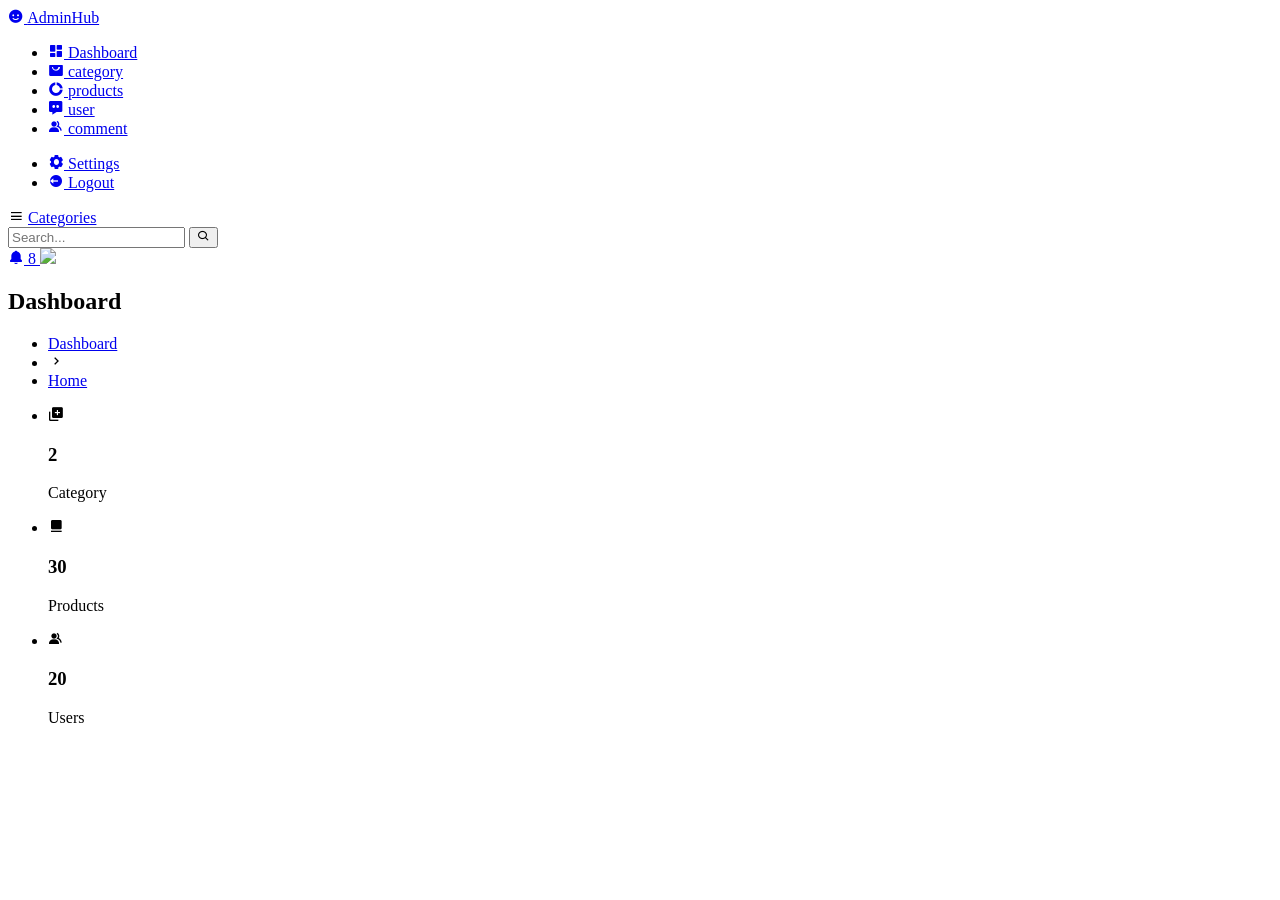
==== index.html @ 4f1d91c3 "commit 4/4" ====
<!DOCTYPE html>
<html lang="en">

<head>
	<meta charset="UTF-8">
	<meta name="viewport" content="width=device-width, initial-scale=1.0">

	<!-- Boxicons -->
	<link href='https://unpkg.com/boxicons@2.0.9/css/boxicons.min.css' rel='stylesheet'>
	<!-- My CSS -->
	<link rel="stylesheet" href="style.css">

	<title>AdminHub</title>
</head>

<body>


	<!-- SIDEBAR -->
	<section id="sidebar">
		<a href="#" class="brand">
			<i class='bx bxs-smile'></i>
			<span class="text">AdminHub</span>
		</a>
		<ul class="side-menu top">
			<li class="active">
				<a href="index.php">
					<i class='bx bxs-dashboard'></i>
					<span class="text">Dashboard</span>
				</a>
			</li>
			<li>
				<a href="index.php?act=adddm">
					<i class='bx bxs-shopping-bag-alt'></i>
					<span class="text">category</span>
				</a>
			</li>
			<li>
				<a href="index.php?act=addsp">
					<i class='bx bxs-doughnut-chart'></i>
					<span class="text">products</span>
				</a>
			</li>
			<li>
				<a href="index.php?act=dskh">
					<i class='bx bxs-message-dots'></i>
					<span class="text">user</span>
				</a>
			</li>
			<li>
				<a href="index.php?act=dsbl">
					<i class='bx bxs-group'></i>
					<span class="text">comment</span>
				</a>
			</li>
		</ul>
		<ul class="side-menu">
			<li>
				<a href="#">
					<i class='bx bxs-cog'></i>
					<span class="text">Settings</span>
				</a>
			</li>
			<li>
				<a href="#" class="logout">
					<i class='bx bxs-log-out-circle'></i>
					<span class="text">Logout</span>
				</a>
			</li>
		</ul>
	</section>
	<!-- SIDEBAR -->



	<!-- CONTENT -->
	<section id="content">
		<!-- NAVBAR -->
		<nav>
			<i class='bx bx-menu'></i>
			<a href="#" class="nav-link">Categories</a>
			<form action="#">
				<div class="form-input">
					<input type="search" placeholder="Search...">
					<button type="submit" class="search-btn"><i class='bx bx-search'></i></button>
				</div>
			</form>
			<input type="checkbox" id="switch-mode" hidden>
			<label for="switch-mode" class="switch-mode"></label>
			<a href="#" class="notification">
				<i class='bx bxs-bell'></i>
				<span class="num">8</span>
			</a>
			<a href="#" class="profile">
				<img src="img/people.png">
			</a>
		</nav>
		<!-- NAVBAR -->
		<!-- MAIN -->
		<main>
			<div class="head-title">
				<div class="left">
					<h1>Dashboard</h1>
					<ul class="breadcrumb">
						<li>
							<a href="#">Dashboard</a>
						</li>
						<li><i class='bx bx-chevron-right'></i></li>
						<li>
							<a class="active" href="#">Home</a>
						</li>
					</ul>
				</div>
				<!-- <a href="#" class="btn-download">
					<i class='bx bxs-cloud-download'></i>
					<span class="text">Download PDF</span>
				</a> -->
			</div>

			<ul class="box-info">
				<li>
					<i class='bx bxs-add-to-queue'></i>
					<span class="text">
						<h3>2</h3>
						<p>Category</p>
					</span>
				</li>
				<li>
					<i class='bx bxs-card'></i>
					<span class="text">
						<h3>30</h3>
						<p>Products</p>
					</span>
				</li>
				<li>
					<i class='bx bxs-group'></i>
					<span class="text">
						<h3>20</h3>
						<p>Users</p>
					</span>
				</li>

			</ul>


			<!-- <div class="table-data">
				<div class="order">
					<div class="head">
						<h3>Recent Orders</h3>
						<i class='bx bx-search'></i>
						<i class='bx bx-filter'></i>
					</div>
					<table>
						<thead>
							<tr>
								<th>User</th>
								<th>Order</th>
								<th>Price</th>
								<th>Date Order</th>
								<th>Status</th>
							</tr>
						</thead>
						<tbody>
							<tr>
								<td>
									<img src="img/people.png">
									<p>John Doe</p>
								</td>
								<td>Gấu bông</td>
								<td>348.000</td>
								<td>01-10-2021</td>
								<td><span class="status completed">Completed</span></td>
							</tr>
						</tbody>
					</table>
				</div> -->
			<!-- <div class="todo">
					<div class="head">
						<h3>Todos</h3>
						<i class='bx bx-plus' ></i>
						<i class='bx bx-filter' ></i>
					</div>
					<ul class="todo-list">
						<li class="completed">
							<p>Todo List</p>
							<i class='bx bx-dots-vertical-rounded' ></i>
						</li>
						<li class="completed">
							<p>Todo List</p>
							<i class='bx bx-dots-vertical-rounded' ></i>
						</li>
						<li class="not-completed">
							<p>Todo List</p>
							<i class='bx bx-dots-vertical-rounded' ></i>
						</li>
						<li class="completed">
							<p>Todo List</p>
							<i class='bx bx-dots-vertical-rounded' ></i>
						</li>
						<li class="not-completed">
							<p>Todo List</p>
							<i class='bx bx-dots-vertical-rounded' ></i>
						</li>
					</ul>
				</div> -->
			</div>
		</main>
		<!-- MAIN -->
	</section>
	<!-- CONTENT -->


	<script src="script.js"></script>
</body>

</html>
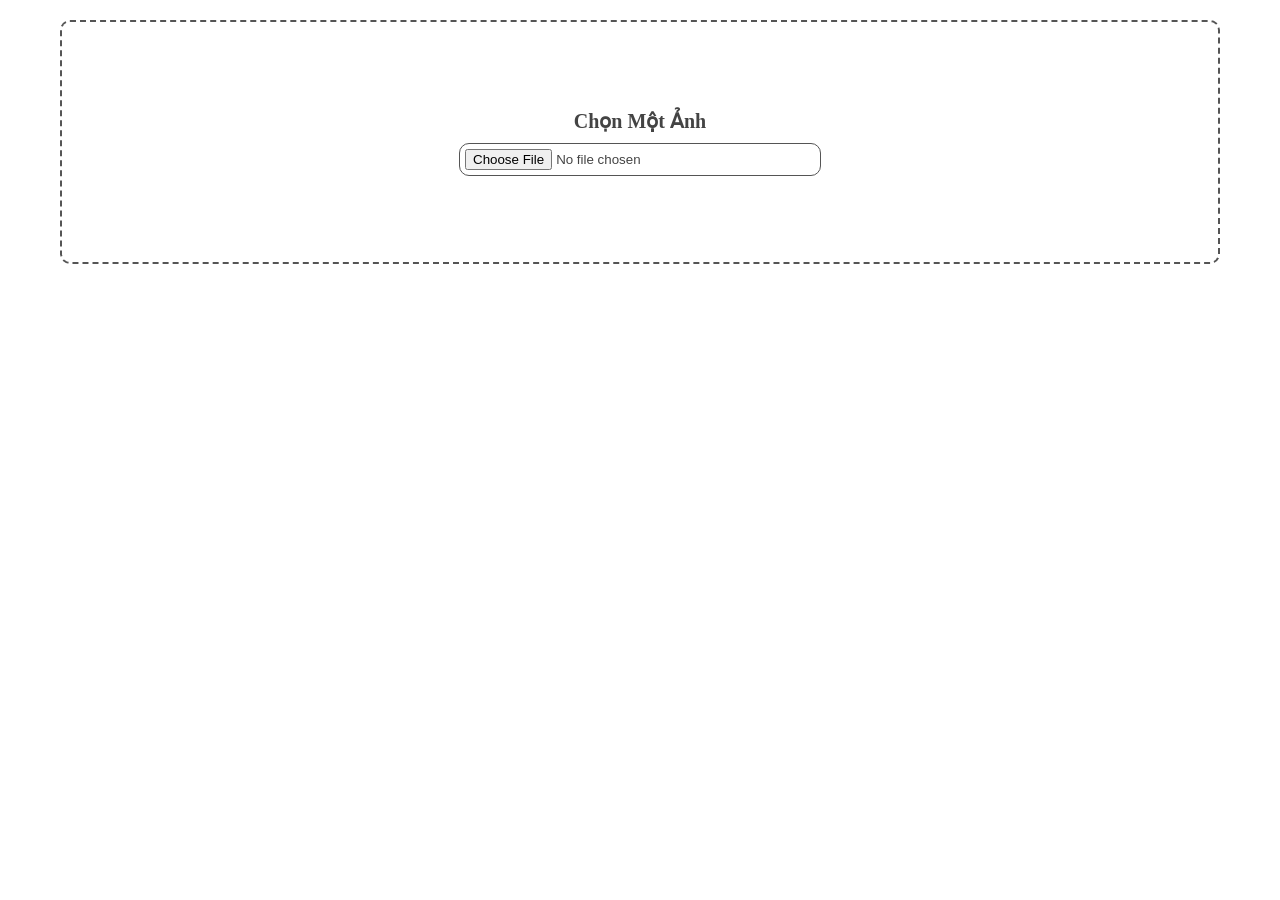
==== commit d6b90cbb: "push-trang" ====
--- a/index.html
+++ b/index.html
@@ -13,204 +13,66 @@
 	<title>AdminHub</title>
 </head>
 
-<body>
+
+<style>
+	body {
+  margin: 20px 60px;
+}
+
+.drop-container {
+	
+  position: relative;
+  display: flex;
+  gap: 10px;
+  flex-direction: column;
+  justify-content: center;
+  align-items: center;
+  height: 200px;
+  padding: 20px;
+  border-radius: 10px;
+  border: 2px dashed #555;
+  color: #444;
+  cursor: pointer;
+  transition: background .2s ease-in-out, border .2s ease-in-out;
+}
+
+.drop-container:hover {
+  background: #eee;
+  border-color: #111;
+}
+
+.drop-container:hover .drop-title {
+  color: #222;
+}
+
+.drop-title {
+  color: #444;
+  font-size: 20px;
+  font-weight: bold;
+  text-align: center;
+  transition: color .2s ease-in-out;
+}
+
+input[type=file] {
+  width: 350px;
+  max-width: 100%;
+  color: #444;
+  padding: 5px;
+  background: #fff;
+  border-radius: 10px;
+  border: 1px solid #555;
+}
 
 
-	<!-- SIDEBAR -->
-	<section id="sidebar">
-		<a href="#" class="brand">
-			<i class='bx bxs-smile'></i>
-			<span class="text">AdminHub</span>
-		</a>
-		<ul class="side-menu top">
-			<li class="active">
-				<a href="index.php">
-					<i class='bx bxs-dashboard'></i>
-					<span class="text">Dashboard</span>
-				</a>
-			</li>
-			<li>
-				<a href="index.php?act=adddm">
-					<i class='bx bxs-shopping-bag-alt'></i>
-					<span class="text">category</span>
-				</a>
-			</li>
-			<li>
-				<a href="index.php?act=addsp">
-					<i class='bx bxs-doughnut-chart'></i>
-					<span class="text">products</span>
-				</a>
-			</li>
-			<li>
-				<a href="index.php?act=dskh">
-					<i class='bx bxs-message-dots'></i>
-					<span class="text">user</span>
-				</a>
-			</li>
-			<li>
-				<a href="index.php?act=dsbl">
-					<i class='bx bxs-group'></i>
-					<span class="text">comment</span>
-				</a>
-			</li>
-		</ul>
-		<ul class="side-menu">
-			<li>
-				<a href="#">
-					<i class='bx bxs-cog'></i>
-					<span class="text">Settings</span>
-				</a>
-			</li>
-			<li>
-				<a href="#" class="logout">
-					<i class='bx bxs-log-out-circle'></i>
-					<span class="text">Logout</span>
-				</a>
-			</li>
-		</ul>
-	</section>
-	<!-- SIDEBAR -->
+</style>
 
+<body>
+	<label for="images" class="drop-container">
+		<span class="drop-title">Chọn Một Ảnh</span>
+	
+		<input type="file" id="images" accept="image/*" required>
+	</label>
 
-
-	<!-- CONTENT -->
-	<section id="content">
-		<!-- NAVBAR -->
-		<nav>
-			<i class='bx bx-menu'></i>
-			<a href="#" class="nav-link">Categories</a>
-			<form action="#">
-				<div class="form-input">
-					<input type="search" placeholder="Search...">
-					<button type="submit" class="search-btn"><i class='bx bx-search'></i></button>
-				</div>
-			</form>
-			<input type="checkbox" id="switch-mode" hidden>
-			<label for="switch-mode" class="switch-mode"></label>
-			<a href="#" class="notification">
-				<i class='bx bxs-bell'></i>
-				<span class="num">8</span>
-			</a>
-			<a href="#" class="profile">
-				<img src="img/people.png">
-			</a>
-		</nav>
-		<!-- NAVBAR -->
-		<!-- MAIN -->
-		<main>
-			<div class="head-title">
-				<div class="left">
-					<h1>Dashboard</h1>
-					<ul class="breadcrumb">
-						<li>
-							<a href="#">Dashboard</a>
-						</li>
-						<li><i class='bx bx-chevron-right'></i></li>
-						<li>
-							<a class="active" href="#">Home</a>
-						</li>
-					</ul>
-				</div>
-				<!-- <a href="#" class="btn-download">
-					<i class='bx bxs-cloud-download'></i>
-					<span class="text">Download PDF</span>
-				</a> -->
-			</div>
-
-			<ul class="box-info">
-				<li>
-					<i class='bx bxs-add-to-queue'></i>
-					<span class="text">
-						<h3>2</h3>
-						<p>Category</p>
-					</span>
-				</li>
-				<li>
-					<i class='bx bxs-card'></i>
-					<span class="text">
-						<h3>30</h3>
-						<p>Products</p>
-					</span>
-				</li>
-				<li>
-					<i class='bx bxs-group'></i>
-					<span class="text">
-						<h3>20</h3>
-						<p>Users</p>
-					</span>
-				</li>
-
-			</ul>
-
-
-			<!-- <div class="table-data">
-				<div class="order">
-					<div class="head">
-						<h3>Recent Orders</h3>
-						<i class='bx bx-search'></i>
-						<i class='bx bx-filter'></i>
-					</div>
-					<table>
-						<thead>
-							<tr>
-								<th>User</th>
-								<th>Order</th>
-								<th>Price</th>
-								<th>Date Order</th>
-								<th>Status</th>
-							</tr>
-						</thead>
-						<tbody>
-							<tr>
-								<td>
-									<img src="img/people.png">
-									<p>John Doe</p>
-								</td>
-								<td>Gấu bông</td>
-								<td>348.000</td>
-								<td>01-10-2021</td>
-								<td><span class="status completed">Completed</span></td>
-							</tr>
-						</tbody>
-					</table>
-				</div> -->
-			<!-- <div class="todo">
-					<div class="head">
-						<h3>Todos</h3>
-						<i class='bx bx-plus' ></i>
-						<i class='bx bx-filter' ></i>
-					</div>
-					<ul class="todo-list">
-						<li class="completed">
-							<p>Todo List</p>
-							<i class='bx bx-dots-vertical-rounded' ></i>
-						</li>
-						<li class="completed">
-							<p>Todo List</p>
-							<i class='bx bx-dots-vertical-rounded' ></i>
-						</li>
-						<li class="not-completed">
-							<p>Todo List</p>
-							<i class='bx bx-dots-vertical-rounded' ></i>
-						</li>
-						<li class="completed">
-							<p>Todo List</p>
-							<i class='bx bx-dots-vertical-rounded' ></i>
-						</li>
-						<li class="not-completed">
-							<p>Todo List</p>
-							<i class='bx bx-dots-vertical-rounded' ></i>
-						</li>
-					</ul>
-				</div> -->
-			</div>
-		</main>
-		<!-- MAIN -->
-	</section>
-	<!-- CONTENT -->
-
-
-	<script src="script.js"></script>
 </body>
 
 </html>
